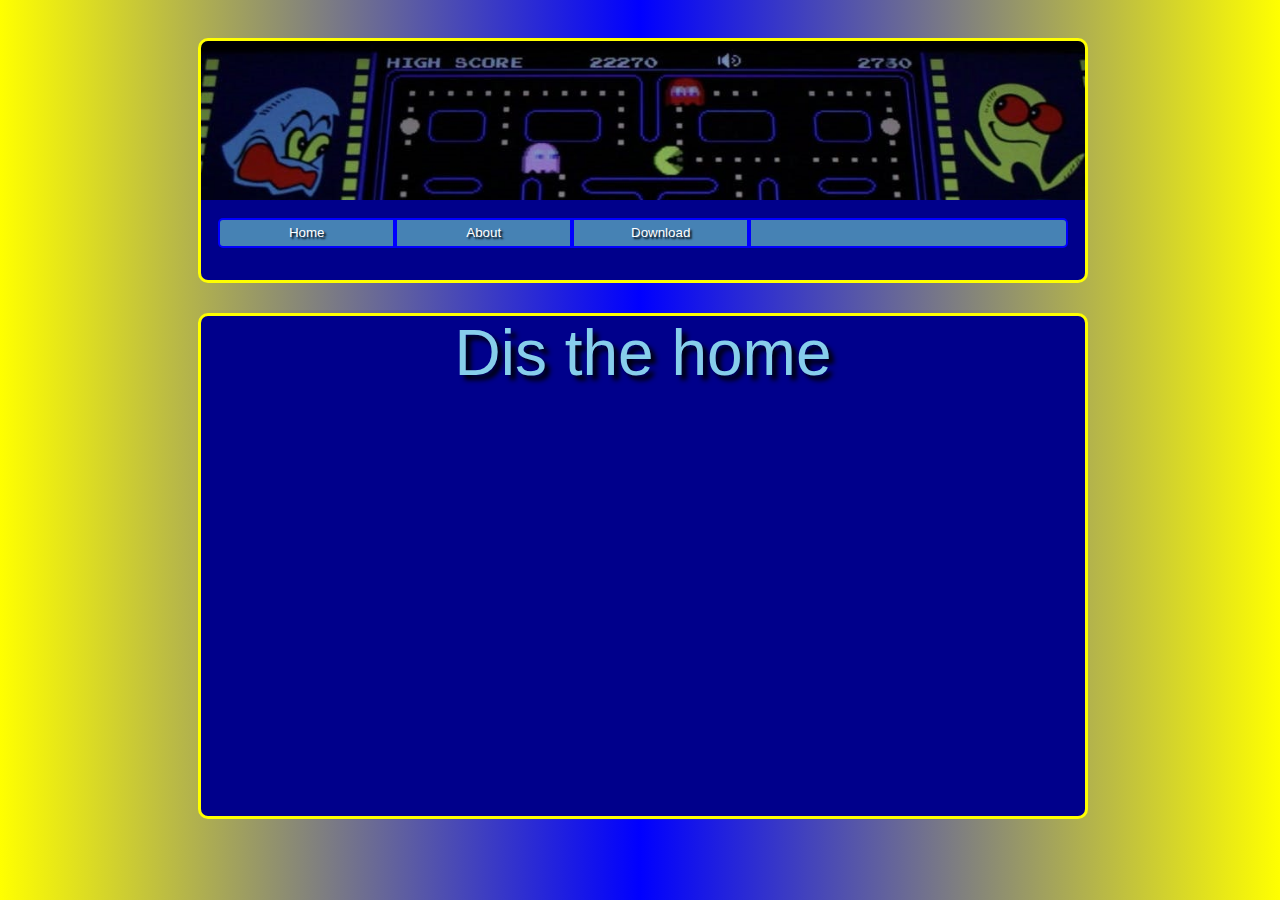
==== index.html @ 057c4371 "Initial Commit of the website" ====
<!DOCTYPE html>
<html>
<head>
	<title>Pacman</title>
	<link rel="stylesheet" type="text/css" href="style.css">
</head>
<body>
<div id="MainDiv">
	<img src="ThinTitleImage.jpg" id="TitleImage">
	<div id="ButtonContainer">
		<button class="ButtonContainerButton" id="Button1">Home</button>
		<button class="ButtonContainerButton FollowUpButton" id="Button2">About</button>
		<button class="ButtonContainerButton FollowUpButton" id="Button3">Download</button>
		<button class="ButtonContainerButton FollowUpButton" id="EmptyButton" disabled></button>
	</div>
	<div id="MainBody">
		<div id="HomeBody">
			<span class="BodyTitle">Dis the home</span>
		</div>
		<div id="AboutBody">
			<span class="BodyTitle">About us</span>
		</div>
		<div id="DownloadBody">
			<span class="BodyTitle">Dis the download</span>
		</div>
	</div>
</div>
<script type="text/javascript">
	document.getElementById("Button1").addEventListener("click", function(e){SwitchBody("Home")})
	document.getElementById("Button2").addEventListener("click", function(e){SwitchBody("About")})
	document.getElementById("Button3").addEventListener("click", function(e){SwitchBody("Download")})

	function SwitchBody(bodyName){
		var bodies = ["Home", "About", "Download"]
		for(i = 0; i < bodies.length; i++){
			if(bodies[i] == bodyName){
				document.getElementById(bodies[i] + "Body").style.display = "initial"
			}else{
				document.getElementById(bodies[i] + "Body").style.display = "none"
			}
		}
	}
</script>
</body>
</html>

<!--

Buttons: Home Menu, About (Game, About Us), Download, Disclaimer

-->
---- style.css ----
body {
	background-image: linear-gradient(-90deg, yellow, blue, yellow);
}

#MainDiv {
	width: 70%;
	margin: auto;
}

#TitleImage {
	width: 100%;
	z-index: 1;
	margin-top: 30px;
	border-top-left-radius: 10px;
	border-top-right-radius: 10px;
	border-color: yellow;
	border-style: solid;
	border-width: 3px;
	border-bottom-style: none;
	border-bottom-width: 0px;
}

#ButtonContainer {
	z-index: 2;
	position: relative;
	width: 100%;
	height: 80px;
	background-color: darkblue;
	margin-bottom: 0px;
	margin-top: -5px;
	border-radius: 0px;
	border-color: yellow;
	border-width: 3px;
	border-style: solid;
	border-top-style: none;
	border-top-width: 0px;
	border-bottom-right-radius: 10px;
	border-bottom-left-radius: 10px;
}

.ButtonContainerButton {
	height: 30px;
	width: 20%;
	margin: 2%;
	margin-right: 0px;
	border-style: solid;
	border-color: blue;
	background-color: steelblue;
	border-width: 2px;
	text-align: center;
	float: left;
	color: white;
	text-shadow: 2px 2px 2px black;
	opacity: 1;
	transition: 0.3s;
}

.ButtonContainerButton:hover:enabled {
	opacity: 0.8;
	transform: translateY(-5px);
}

.FollowUpButton {
	margin-left: 0px;
}

#EmptyButton {
	width: 36%;
	border-top-right-radius: 5px;
	border-bottom-right-radius: 5px;
}

#Button1 {
	border-top-left-radius: 5px;
	border-bottom-left-radius: 5px;
}

#MainBody {
	border-color: yellow;
	border-style: solid;
	border-width: 3px;
	background-color: darkblue;
	margin: 0px;
	margin-top: 30px;
	margin-bottom: 30px;
	border-radius: 10px;
	width: 100%;
	height: 500px;
	color: skyblue;
	text-align: center;
}

#HomeBody {
	display: initial;
}

#AboutBody {
	display: none;
}

#DownloadBody {
	display: none;
}

.BodyTitle {
	font-size: 64px;
	font-family: "Arial";
	text-shadow: 5px 5px 5px black;
	transition: 0.3s;
}

.BodyTitle:hover {
	color: gradient(-90deg, pink, blue, pink);
}
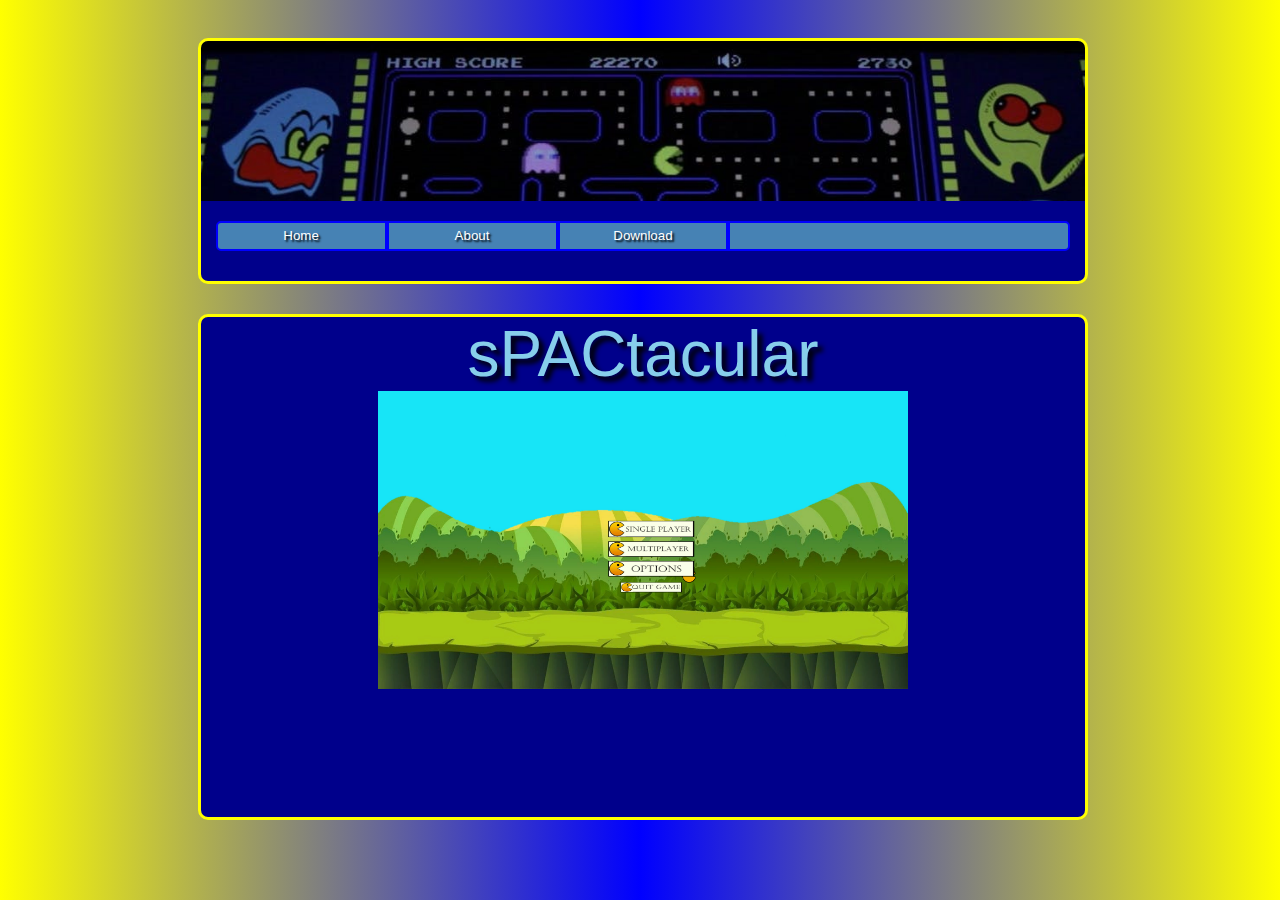
==== commit 90aaa6a5: "Updated" ====
--- a/index.html
+++ b/index.html
@@ -7,45 +7,52 @@
 <body>
 <div id="MainDiv">
 	<img src="ThinTitleImage.jpg" id="TitleImage">
-	<div id="ButtonContainer">
-		<button class="ButtonContainerButton" id="Button1">Home</button>
-		<button class="ButtonContainerButton FollowUpButton" id="Button2">About</button>
-		<button class="ButtonContainerButton FollowUpButton" id="Button3">Download</button>
-		<button class="ButtonContainerButton FollowUpButton" id="EmptyButton" disabled></button>
+	<div id="ButtonContainer" class="navigation">
+		<ul>
+			<li>
+				<button class="ButtonContainerButton tabButton" id="HomeButton" value="HomeBody">Home</button>	
+			</li>
+			<li>
+				<button class="ButtonContainerButton FollowUpButton tabButton" id="AboutButton" disabled>About</button>
+				<ul>
+					<li>
+						<button class="ButtonContainerButton tabButton" value="GameBody">Game</button>
+					</li>
+					<li>
+						<button class="ButtonContainerButton tabButton" value="AboutBody">About us</button>
+					</li>
+					<li>
+						<button class="ButtonContainerButton BottomButton tabButton" value="DisclaimerBody">Disclaimer</button>
+					</li>
+				</ul>
+			</li>
+			<li>
+				<button class="ButtonContainerButton FollowUpButton tabButton" id="DownloadButton" value="DownloadBody">Download</button>				
+			</li>
+			<li>
+				<button class="ButtonContainerButton FollowUpButton" id="EmptyButton" disabled>&nbsp;</button>
+			</li>
+		</ul>
 	</div>
 	<div id="MainBody">
-		<div id="HomeBody">
-			<span class="BodyTitle">Dis the home</span>
+		<div id="HomeBody" class="tabBody">
+			<span class="BodyTitle">sPACtacular</span><br>
+			<img src="GameMainMenu.png" style="width: 60%;">
 		</div>
-		<div id="AboutBody">
+		<div id="AboutBody" class="tabBody">
 			<span class="BodyTitle">About us</span>
 		</div>
-		<div id="DownloadBody">
+		<div id="DownloadBody" class="tabBody">
 			<span class="BodyTitle">Dis the download</span>
+		</div>
+		<div id="GameBody" class="tabBody">
+			<span class="BodyTitle">Dis the gamepage</span>
+		</div>
+		<div id="DisclaimerBody" class="tabBody">
+			<span class="BodyTitle">Dis the disclaimer</span>
 		</div>
 	</div>
 </div>
-<script type="text/javascript">
-	document.getElementById("Button1").addEventListener("click", function(e){SwitchBody("Home")})
-	document.getElementById("Button2").addEventListener("click", function(e){SwitchBody("About")})
-	document.getElementById("Button3").addEventListener("click", function(e){SwitchBody("Download")})
-
-	function SwitchBody(bodyName){
-		var bodies = ["Home", "About", "Download"]
-		for(i = 0; i < bodies.length; i++){
-			if(bodies[i] == bodyName){
-				document.getElementById(bodies[i] + "Body").style.display = "initial"
-			}else{
-				document.getElementById(bodies[i] + "Body").style.display = "none"
-			}
-		}
-	}
-</script>
+<script type="text/javascript" src="script.js"></script>
 </body>
 </html>
-
-<!--
-
-Buttons: Home Menu, About (Game, About Us), Download, Disclaimer
-
--->--- a/style.css
+++ b/style.css
@@ -5,6 +5,7 @@
 #MainDiv {
 	width: 70%;
 	margin: auto;
+	position: relative;
 }
 
 #TitleImage {
@@ -20,6 +21,10 @@
 	border-bottom-width: 0px;
 }
 
+/* -------------------------------------
+			Button Body Styles
+------------------------------------- */
+
 #ButtonContainer {
 	z-index: 2;
 	position: relative;
@@ -27,7 +32,7 @@
 	height: 80px;
 	background-color: darkblue;
 	margin-bottom: 0px;
-	margin-top: -5px;
+	margin-top: -20px;
 	border-radius: 0px;
 	border-color: yellow;
 	border-width: 3px;
@@ -40,23 +45,27 @@
 
 .ButtonContainerButton {
 	height: 30px;
-	width: 20%;
-	margin: 2%;
+	margin: 0;
+	width: 100%;
 	margin-right: 0px;
 	border-style: solid;
 	border-color: blue;
 	background-color: steelblue;
 	border-width: 2px;
 	text-align: center;
-	float: left;
+	/*float: left;*/
 	color: white;
 	text-shadow: 2px 2px 2px black;
-	opacity: 1;
 	transition: 0.3s;
+	cursor: pointer;
+}
+
+.ButtonText {
+	vertical-align: center;
 }
 
 .ButtonContainerButton:hover:enabled {
-	opacity: 0.8;
+	background-color: slateblue;
 	transform: translateY(-5px);
 }
 
@@ -64,16 +73,13 @@
 	margin-left: 0px;
 }
 
-#EmptyButton {
-	width: 36%;
-	border-top-right-radius: 5px;
-	border-bottom-right-radius: 5px;
-}
-
-#Button1 {
-	border-top-left-radius: 5px;
-	border-bottom-left-radius: 5px;
-}
+.DropdownButton:hover .DropdownButtonContent {
+	display: inline-block;
+}
+
+/* -------------------------------------
+			Main Body Styles
+------------------------------------- */
 
 #MainBody {
 	border-color: yellow;
@@ -102,6 +108,14 @@
 	display: none;
 }
 
+#GameBody {
+	display: none;
+}
+
+#DisclaimerBody {
+	display: none;
+}
+
 .BodyTitle {
 	font-size: 64px;
 	font-family: "Arial";
@@ -111,4 +125,81 @@
 
 .BodyTitle:hover {
 	color: gradient(-90deg, pink, blue, pink);
-}+}
+
+/* Navigation */
+.navigation ul {
+	top: 20px;
+	position: relative;
+	list-style: none;
+	box-sizing: border-box;
+}
+.navigation > ul {
+	position: relative;
+	padding: 0 15px 0 15px;
+}
+
+.navigation > ul > li{
+	position: relative;
+	display: inline-block;
+	margin:0;
+	float:left;
+}
+
+.navigation > ul > li:nth-child(1){
+	width: 20%;
+}
+
+.navigation > ul > li:nth-child(1) > button{
+	border-top-left-radius: 5px;
+	border-bottom-left-radius: 5px;
+}
+
+.navigation > ul > li:nth-child(2){
+	width: 20%;
+}
+
+.navigation > ul > li:nth-child(3){
+	width: 20%;
+}
+
+.navigation > ul > li:nth-child(4){
+	width: 40%;
+}
+
+.navigation > ul > li:last-child > button{
+	border-top-right-radius: 5px;
+	border-bottom-right-radius: 5px;
+}
+
+
+.navigation > ul > li > button{
+	display: inline-block;
+}
+
+.navigation > ul > li > ul {
+	position: absolute;
+	display: none;
+	left: 0;
+	top: 30px;
+	margin:0;
+	padding:0;
+	width: 100%;
+}
+
+.navigation > ul > li > ul > li{
+	margin:0;
+}
+
+.navigation > ul > li:hover > ul {
+	display: inline-block;
+}
+
+.BottomButton {
+	border-bottom-right-radius: 10px;
+	border-bottom-left-radius: 10px;
+}
+
+
+
+
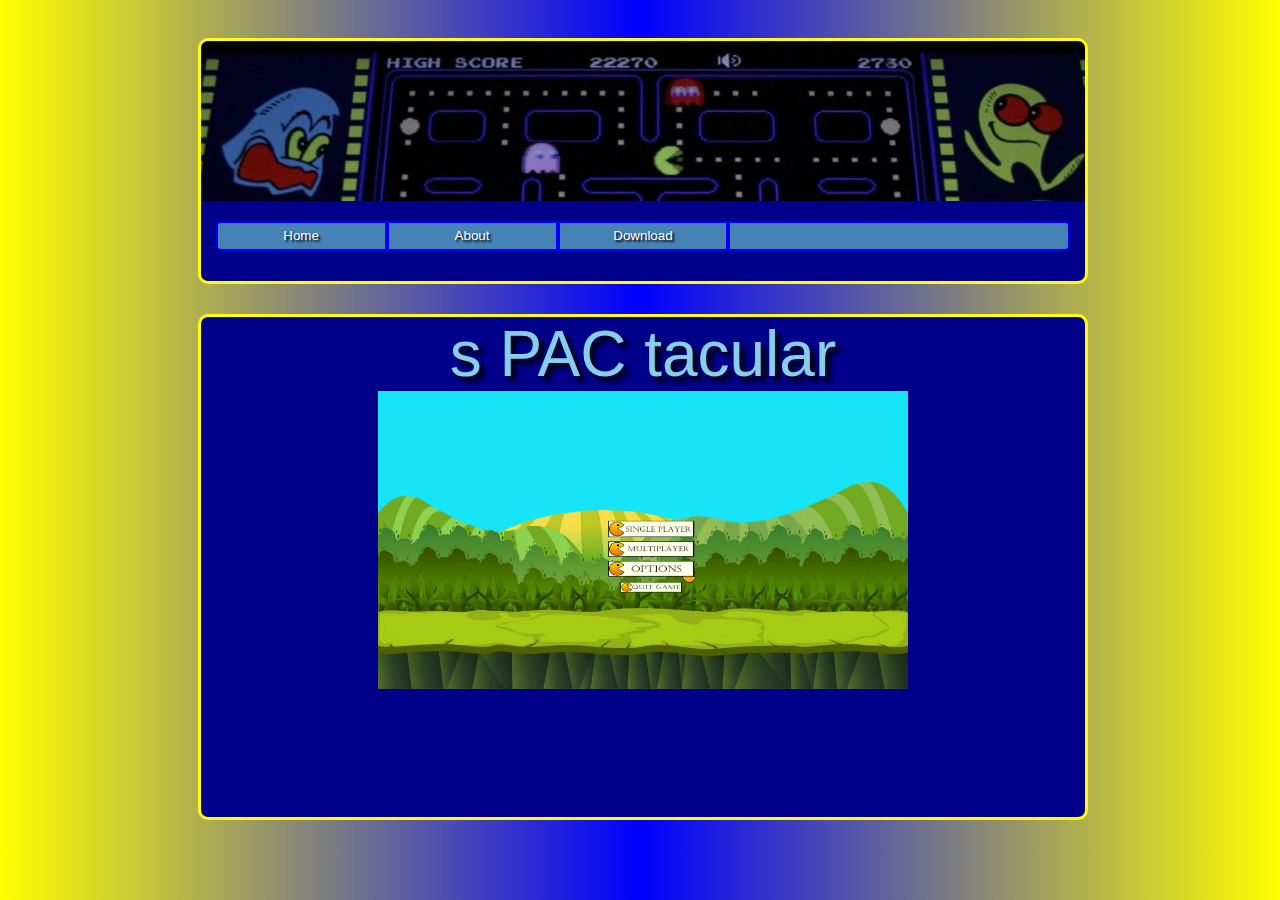
==== commit 6f609956: "Test" ====
--- a/index.html
+++ b/index.html
@@ -36,7 +36,7 @@
 	</div>
 	<div id="MainBody">
 		<div id="HomeBody" class="tabBody">
-			<span class="BodyTitle">sPACtacular</span><br>
+			<span class="BodyTitle">s PAC tacular</span><br>
 			<img src="GameMainMenu.png" style="width: 60%;">
 		</div>
 		<div id="AboutBody" class="tabBody">
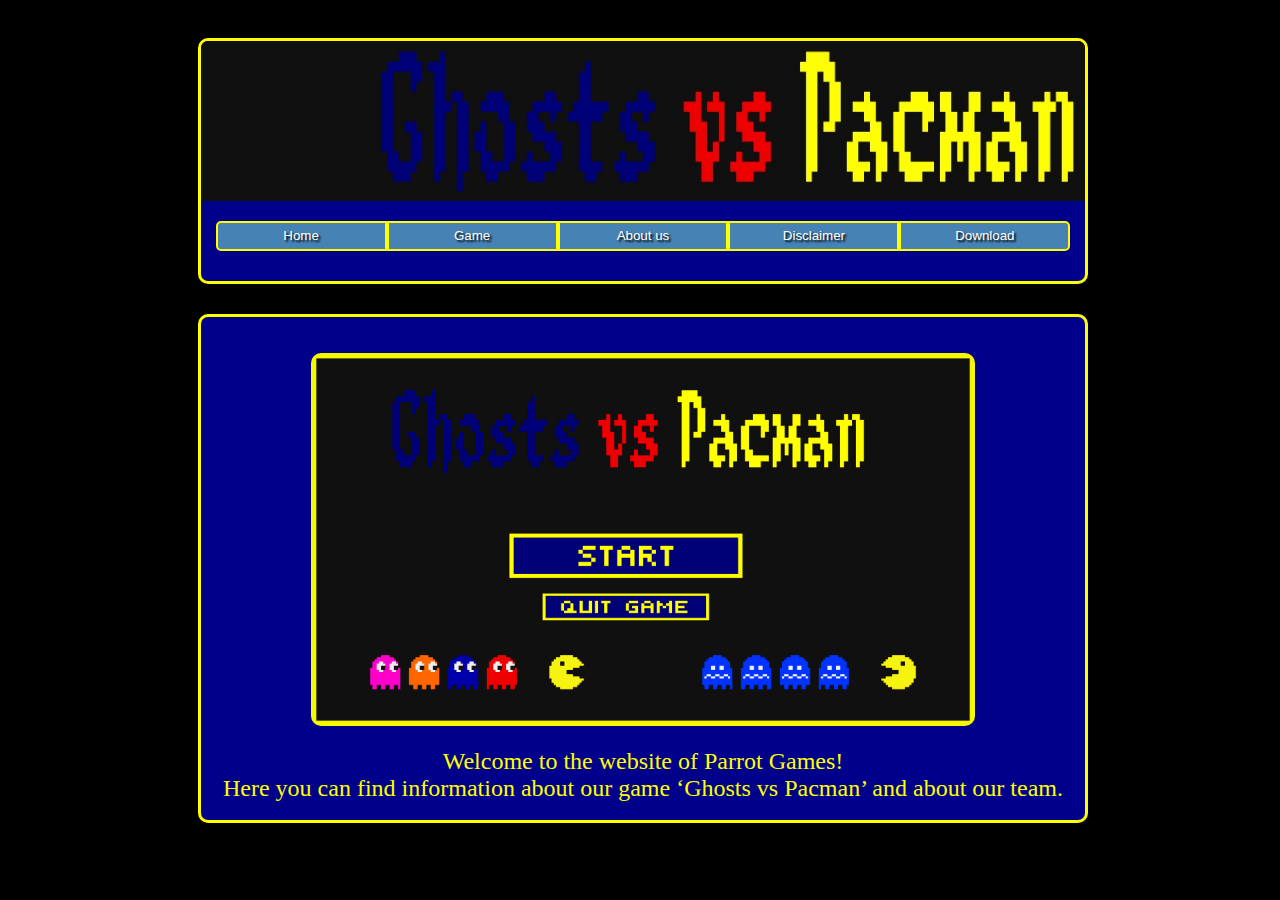
==== commit a5e184e1: "Changed look and added game" ====
--- a/index.html
+++ b/index.html
@@ -13,43 +13,52 @@
 				<button class="ButtonContainerButton tabButton" id="HomeButton" value="HomeBody">Home</button>	
 			</li>
 			<li>
-				<button class="ButtonContainerButton FollowUpButton tabButton" id="AboutButton" disabled>About</button>
-				<ul>
-					<li>
-						<button class="ButtonContainerButton tabButton" value="GameBody">Game</button>
-					</li>
-					<li>
-						<button class="ButtonContainerButton tabButton" value="AboutBody">About us</button>
-					</li>
-					<li>
-						<button class="ButtonContainerButton BottomButton tabButton" value="DisclaimerBody">Disclaimer</button>
-					</li>
-				</ul>
+				<button class="ButtonContainerButton FollowUpButton tabButton" value="GameBody">Game</button>
 			</li>
 			<li>
-				<button class="ButtonContainerButton FollowUpButton tabButton" id="DownloadButton" value="DownloadBody">Download</button>				
+				<button class="ButtonContainerButton FollowUpButton tabButton" value="AboutBody">About us</button>
 			</li>
 			<li>
-				<button class="ButtonContainerButton FollowUpButton" id="EmptyButton" disabled>&nbsp;</button>
+				<button class="ButtonContainerButton FollowUpButton tabButton" value="DisclaimerBody">Disclaimer</button>
+			</li>
+			<li>
+				<button class="ButtonContainerButton FollowUpButton tabButton" id="DownloadButton" value="DownloadBody">Download</button>	
 			</li>
 		</ul>
 	</div>
 	<div id="MainBody">
 		<div id="HomeBody" class="tabBody">
-			<span class="BodyTitle">s PAC tacular</span><br>
-			<img src="GameMainMenu.png" style="width: 60%;">
+			<!--<span class="BodyTitle"><i><span style="color: lightblue;">Ghosts </span><span style="color: red;">vs </span><span style="color: yellow;">Pacman</span></i></span><br>-->
+			<br>
+			<br>
+			<img src="GameMainMenu.png" style="width: 75%; height: 75%; border-radius: 10px;"><br><br>
+			<span class="SiteText">Welcome to the website of Parrot Games!<br>Here you can find information about our game ‘Ghosts vs Pacman’ and about our team.</span><br><span>&nbsp;
 		</div>
 		<div id="AboutBody" class="tabBody">
-			<span class="BodyTitle">About us</span>
+			<div style="width: 95%; margin: auto;">
+				<span class="BodyTitle">About us</span><br><br>
+				<span class="SiteText">Parrot Games is a development team consisting of six members: Peter, Mike, Tinus, Celesta, Jonathan and Li-Yeun. All of us are first year students at Utrecht University. Our team was created for the course Gametechnologie introductieproject. For this course we were asked to make a game based on a retro game. The purpose of this course is to learn how to make a game as a real company, starting with a simple idea and ending with promoting our final result. We learned a lot about working in a team and programming in general.<br>&nbsp;</span>
+			</div>
 		</div>
 		<div id="DownloadBody" class="tabBody">
 			<span class="BodyTitle">Dis the download</span>
 		</div>
 		<div id="GameBody" class="tabBody">
-			<span class="BodyTitle">Dis the gamepage</span>
+			<div style="width: 95%; margin: auto;">
+				<span class="BodyTitle">About the game</span><br><br>
+				<span class="SiteText">Our game ‘Ghosts vs Pacman’ is an improved version of Pacman. We added 3D to the game, so now you can actually run through the maze instead of just hovering above it. We also changed the game from a single player game to a multiplayer game in which up to five people can play against each other. Lastly, we added a bunch of power-ups to the game to make it more interesting. <br><br>
+
+				Multiplayer introduces tons of new possibilities. You can locally play with up to five people. One player will control Pacman, while the others each control one of the ghosts. While Pacman tries to eat all the pellets, the ghosts have to try and work together to catch Pacman until he’s out of lives. Pacman as well as the ghosts have access to several different power-ups to help win the match, such as speed boosts, ways to go over or through walls, tricks to confuse your opponents and more.<br><br>
+
+				We've also made a version of the original Pacman able to be played on this website <a style="color: yellow;" href="pacmantest.html">right here</a>! (WIP)
+				<br>&nbsp;</span>
+			</div>
 		</div>
 		<div id="DisclaimerBody" class="tabBody">
-			<span class="BodyTitle">Dis the disclaimer</span>
+			<div style="width: 95%; margin: auto;">
+				<span class="BodyTitle">Disclaimer</span><br><br>
+				<span class="SiteText">This site and its content are part of a project done during the course ‘Gametechnologie introductieproject’ at Utrecht University. The sole purpose of this website is educational and there are no commercial interests involved.<br><br>Our game is a spinoff of ‘Pacman’ which was first released in 1980 by Namco. We checked the content on this website to make sure not to violate any copyrights or other legal rights. If inappropriate content is used accidentally, please inform us and we will make sure to remove it promptly.<br>&nbsp;</span>
+			</div>
 		</div>
 	</div>
 </div>
--- a/style.css
+++ b/style.css
@@ -1,5 +1,9 @@
 body {
-	background-image: linear-gradient(-90deg, yellow, blue, yellow);
+	background-color: black;
+}
+
+body::-webkit-scrollbar { 
+    display: none; 
 }
 
 #MainDiv {
@@ -49,7 +53,7 @@
 	width: 100%;
 	margin-right: 0px;
 	border-style: solid;
-	border-color: blue;
+	border-color: yellow;
 	background-color: steelblue;
 	border-width: 2px;
 	text-align: center;
@@ -91,8 +95,7 @@
 	margin-bottom: 30px;
 	border-radius: 10px;
 	width: 100%;
-	height: 500px;
-	color: skyblue;
+	color: yellow;
 	text-align: center;
 }
 
@@ -164,34 +167,19 @@
 }
 
 .navigation > ul > li:nth-child(4){
-	width: 40%;
+	width: 20%;
 }
 
-.navigation > ul > li:last-child > button{
+.navigation > ul > li:nth-child(5){
+	width: 20%;
+}
+
+#DownloadButton {
 	border-top-right-radius: 5px;
 	border-bottom-right-radius: 5px;
 }
 
-
 .navigation > ul > li > button{
-	display: inline-block;
-}
-
-.navigation > ul > li > ul {
-	position: absolute;
-	display: none;
-	left: 0;
-	top: 30px;
-	margin:0;
-	padding:0;
-	width: 100%;
-}
-
-.navigation > ul > li > ul > li{
-	margin:0;
-}
-
-.navigation > ul > li:hover > ul {
 	display: inline-block;
 }
 
@@ -200,6 +188,8 @@
 	border-bottom-left-radius: 10px;
 }
 
-
-
-
+.SiteText {
+	font-size: 24px;
+	width: 90%;
+	color: yellow;
+}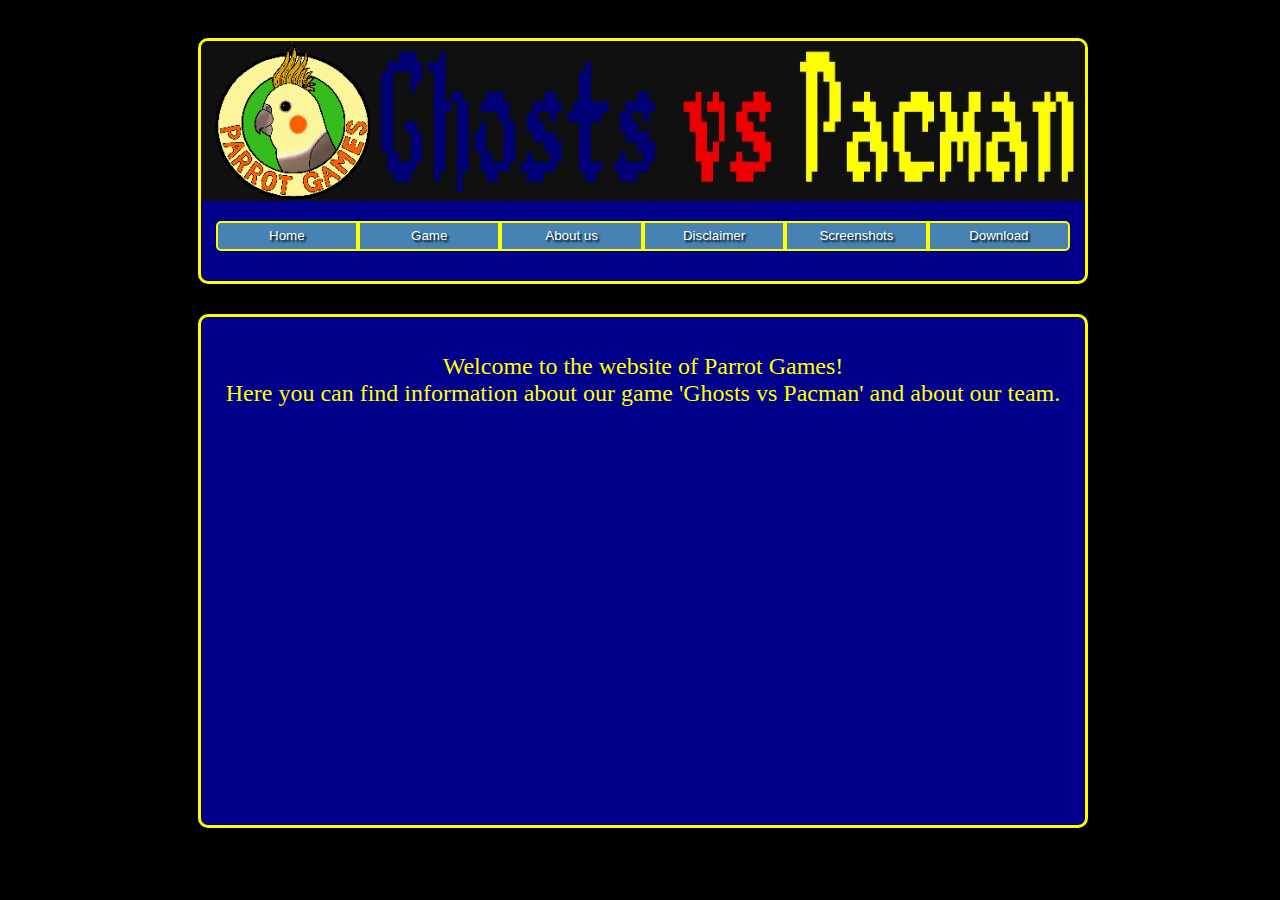
==== commit 48ccdb33: "Screenshots, trailer, fixes, game removal" ====
--- a/index.html
+++ b/index.html
@@ -6,7 +6,7 @@
 </head>
 <body>
 <div id="MainDiv">
-	<img src="ThinTitleImage.jpg" id="TitleImage">
+	<img src="ThinTitleImage.png" id="TitleImage">
 	<div id="ButtonContainer" class="navigation">
 		<ul>
 			<li>
@@ -22,6 +22,9 @@
 				<button class="ButtonContainerButton FollowUpButton tabButton" value="DisclaimerBody">Disclaimer</button>
 			</li>
 			<li>
+				<button class="ButtonContainerButton FollowUpButton tabButton" value="ScreenshotBody">Screenshots</button>
+			</li>
+			<li>
 				<button class="ButtonContainerButton FollowUpButton tabButton" id="DownloadButton" value="DownloadBody">Download</button>	
 			</li>
 		</ul>
@@ -31,8 +34,8 @@
 			<!--<span class="BodyTitle"><i><span style="color: lightblue;">Ghosts </span><span style="color: red;">vs </span><span style="color: yellow;">Pacman</span></i></span><br>-->
 			<br>
 			<br>
-			<img src="GameMainMenu.png" style="width: 75%; height: 75%; border-radius: 10px;"><br><br>
-			<span class="SiteText">Welcome to the website of Parrot Games!<br>Here you can find information about our game ‘Ghosts vs Pacman’ and about our team.</span><br><span>&nbsp;
+			<span class="SiteText">Welcome to the website of Parrot Games!<br>Here you can find information about our game 'Ghosts vs Pacman' and about our team.</span><br><br>
+			<iframe width="672" height="378" src="https://www.youtube.com/embed/LcqPza8kZmE" frameborder="0" allow="accelerometer; autoplay; encrypted-media; gyroscope; picture-in-picture" allowfullscreen></iframe><br>&nbsp;
 		</div>
 		<div id="AboutBody" class="tabBody">
 			<div style="width: 95%; margin: auto;">
@@ -41,23 +44,39 @@
 			</div>
 		</div>
 		<div id="DownloadBody" class="tabBody">
-			<span class="BodyTitle">Dis the download</span>
+			<span class="BodyTitle">Download</span><br><br>
+			<span class="SiteText">There is no available download at the moment</span><br>&nbsp;
+		</div>
+		<div id="ScreenshotBody" class="tabBody">
+			<span class="BodyTitle">Screenshots</span>
+			<img src="Screenshots/SelectionScreen.png" style="width: 75%; height: 75%; border-radius: 10px;"><br>
+			<i>Selection screen, where players choose to be a ghost, pacman or to spectate</i><br><br>
+			<img src="Screenshots/GhostView.png" style="width: 75%; height: 75%; border-radius: 10px;"><br>
+			<i>A lone ghost traverses the map in search of Pacman</i><br><br>
+			<img src="Screenshots/Hallway.png" style="width: 75%; height: 75%; border-radius: 10px;"><br>
+			<i>Walking down a hallway, munching through a line of pellets</i><br><br>
+			<img src="Screenshots/Melon.png" style="width: 75%; height: 75%; border-radius: 10px;"><br>
+			<i>The melon, made to switch ghost controls, stands before you</i><br><br>
+			<img src="Screenshots/Teleport.png" style="width: 75%; height: 75%; border-radius: 10px;"><br>
+			<i>A gate, which transports you to the other side of the map</i><br><br>
+
+			<br>&nbsp;
 		</div>
 		<div id="GameBody" class="tabBody">
 			<div style="width: 95%; margin: auto;">
 				<span class="BodyTitle">About the game</span><br><br>
-				<span class="SiteText">Our game ‘Ghosts vs Pacman’ is an improved version of Pacman. We added 3D to the game, so now you can actually run through the maze instead of just hovering above it. We also changed the game from a single player game to a multiplayer game in which up to five people can play against each other. Lastly, we added a bunch of power-ups to the game to make it more interesting. <br><br>
+				<span class="SiteText">Our game 'Ghosts vs Pacman' is an improved version of Pacman. We added 3D to the game, so now you can actually run through the maze instead of just hovering above it. We also changed the game from a single player game to a multiplayer game in which up to five people can play against each other. Lastly, we added a bunch of power-ups to the game to make it more interesting. <br><br>
 
-				Multiplayer introduces tons of new possibilities. You can locally play with up to five people. One player will control Pacman, while the others each control one of the ghosts. While Pacman tries to eat all the pellets, the ghosts have to try and work together to catch Pacman until he’s out of lives. Pacman as well as the ghosts have access to several different power-ups to help win the match, such as speed boosts, ways to go over or through walls, tricks to confuse your opponents and more.<br><br>
-
-				We've also made a version of the original Pacman able to be played on this website <a style="color: yellow;" href="pacmantest.html">right here</a>! (WIP)
+				Multiplayer introduces tons of new possibilities. You can locally play with up to five people. One player will control Pacman, while the others each control one of the ghosts. While Pacman tries to eat all the pellets, the ghosts have to try and work together to catch Pacman until he’s out of lives. Pacman as well as the ghosts have access to several different power-ups to help win the match, such as speed boosts, ways to go over or through walls, tricks to confuse your opponents and more.<br>
 				<br>&nbsp;</span>
 			</div>
 		</div>
 		<div id="DisclaimerBody" class="tabBody">
 			<div style="width: 95%; margin: auto;">
 				<span class="BodyTitle">Disclaimer</span><br><br>
-				<span class="SiteText">This site and its content are part of a project done during the course ‘Gametechnologie introductieproject’ at Utrecht University. The sole purpose of this website is educational and there are no commercial interests involved.<br><br>Our game is a spinoff of ‘Pacman’ which was first released in 1980 by Namco. We checked the content on this website to make sure not to violate any copyrights or other legal rights. If inappropriate content is used accidentally, please inform us and we will make sure to remove it promptly.<br>&nbsp;</span>
+				<span class="SiteText">This site and its content are part of a project done during the course 'Gametechnologie introductieproject' at Utrecht University. The sole purpose of this website is educational and there are no commercial interests involved.<br><br>Our game is a spinoff of 'Pacman' which was first released in 1980 by Namco. We checked the content on this website to make sure not to violate any copyrights or other legal rights. If inappropriate content is used accidentally, please inform us and we will make sure to remove it promptly. <br><br>
+				You can inform us about the website by sending an email to j.r.williams@students.uu.nl
+				<br>&nbsp;</span>
 			</div>
 		</div>
 	</div>
--- a/style.css
+++ b/style.css
@@ -115,6 +115,10 @@
 	display: none;
 }
 
+#ScreenshotBody {
+	display: none;
+}
+
 #DisclaimerBody {
 	display: none;
 }
@@ -150,7 +154,7 @@
 }
 
 .navigation > ul > li:nth-child(1){
-	width: 20%;
+	width: 16.66%;
 }
 
 .navigation > ul > li:nth-child(1) > button{
@@ -159,19 +163,23 @@
 }
 
 .navigation > ul > li:nth-child(2){
-	width: 20%;
+	width: 16.66%;
 }
 
 .navigation > ul > li:nth-child(3){
-	width: 20%;
+	width: 16.66%;
 }
 
 .navigation > ul > li:nth-child(4){
-	width: 20%;
+	width: 16.66%;
 }
 
 .navigation > ul > li:nth-child(5){
-	width: 20%;
+	width: 16.66%;
+}
+
+.navigation > ul > li:nth-child(6){
+	width: 16.66%;
 }
 
 #DownloadButton {
